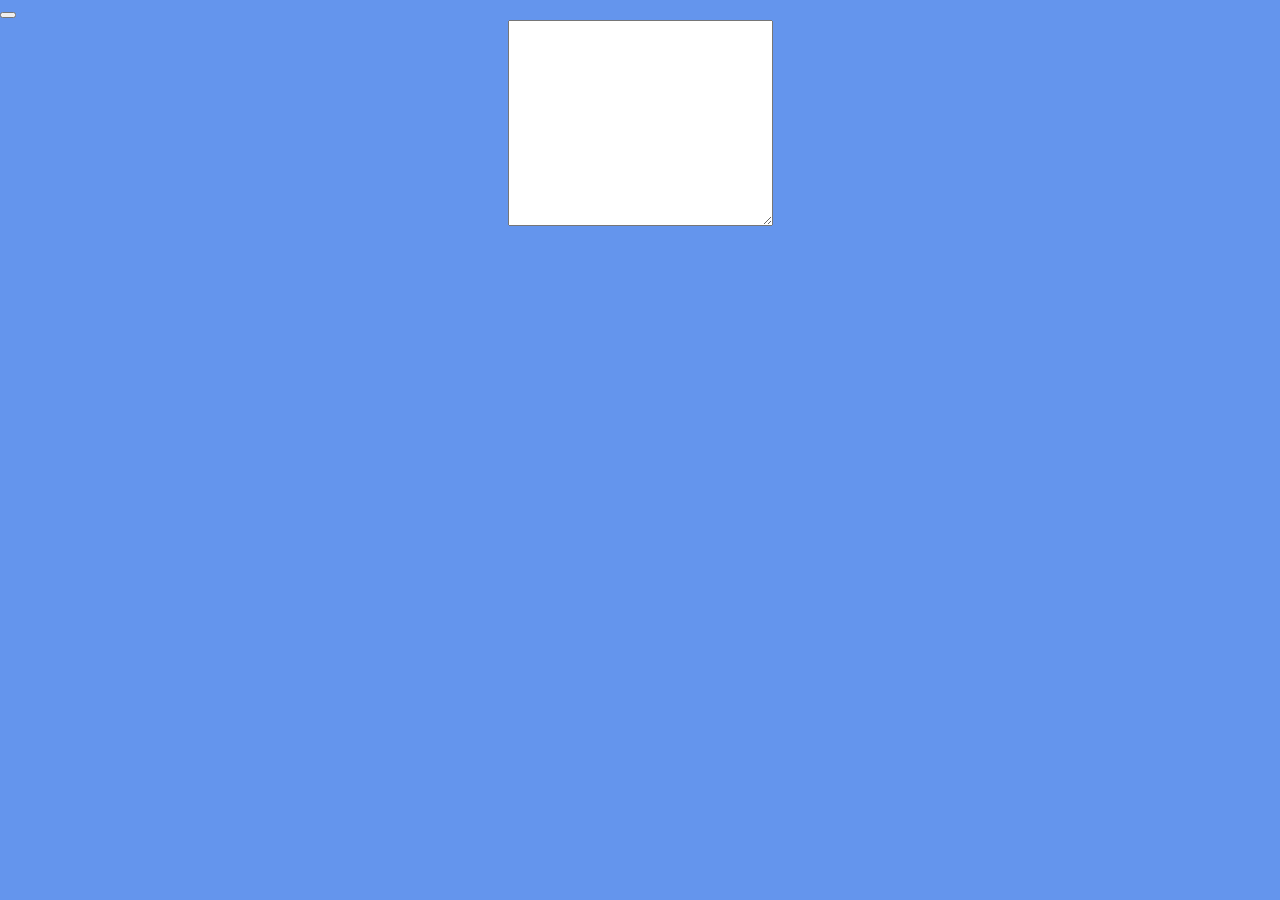
==== kwitter_page.html @ 93eee9bc "Add files via upload" ====
<!DOCTYPE html>
<html lang="en">
<head>
    <link href="https://fonts.googleapis.com/css?family=Yeon+Sung&display=swap" rel="stylesheet"><meta name="viewport" content="width=device-width, initial-scale=1">

    <link rel="stylesheet" href="https://maxcdn.bootstrapcdn.com/bootstrap/3.4.0/css/bootstrap.min.css">
    <script src="https://ajax.googleapis.com/ajax/libs/jquery/3.4.1/jquery.min.js"></script>
    <script src="https://maxcdn.bootstrapcdn.com/bootstrap/3.4.0/js/bootstrap.min.js"></script>
    
    <link rel="stylesheet" type="text/css" href="kwitter.css">
    
    <link href="https://fonts.googleapis.com/css2?family=Montserrat:wght@300&display=swap" rel="stylesheet">
    <script src="kwitter_room.js"></script>
    <title>Document</title>
</head>
<body>
    <button onclick="closeUser();"></button>
    <center>

        <textarea id="SendMessage();" cols="30" rows="10"></textarea>
    </center>
</body>
</html>
---- kwitter.css ----
body {
    background-color:cornflowerblue;
}

h1 {
    color: blanchedalmond;
}

#user_name, #roomName{
    width: 50%;
}
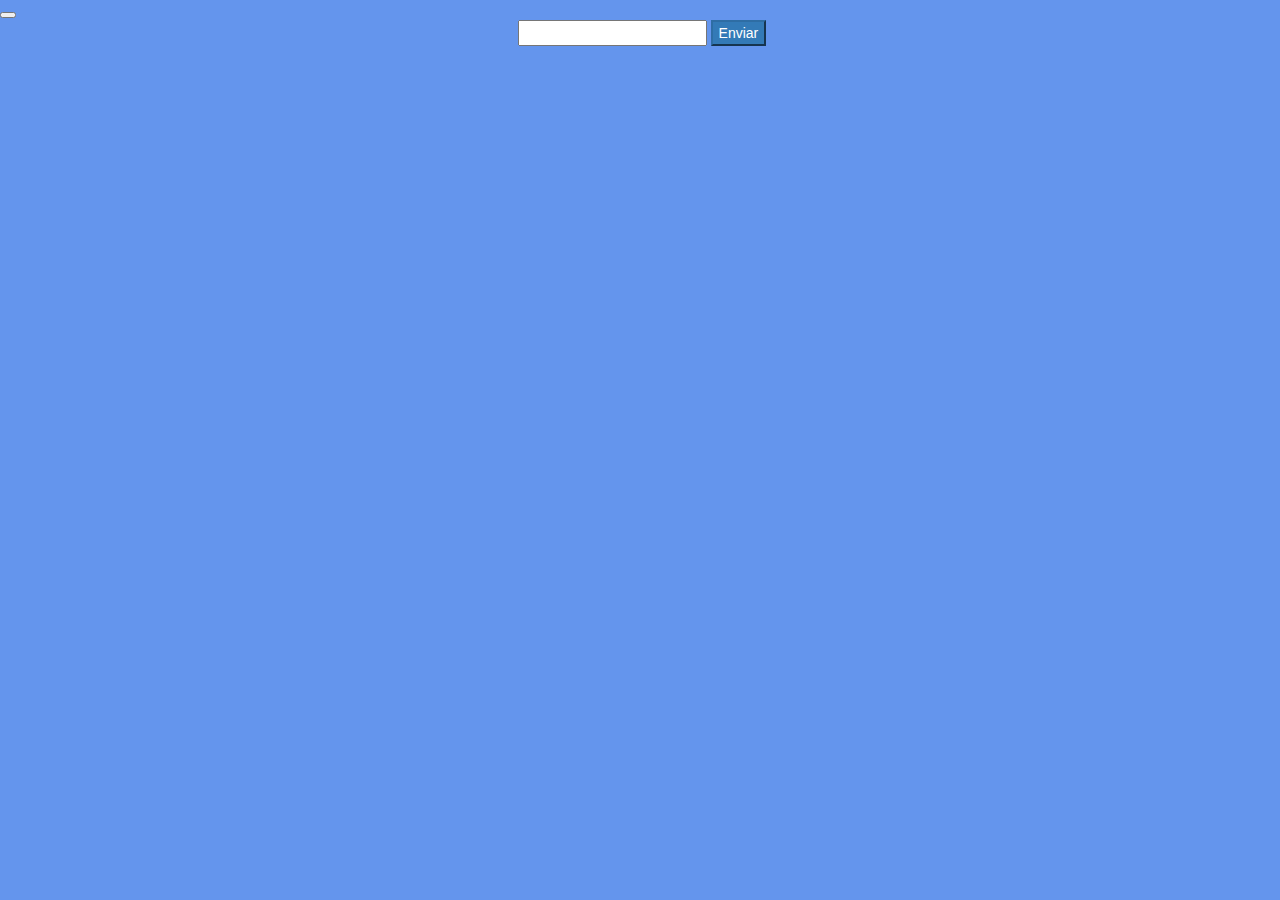
==== commit dd02db09: "Add files via upload" ====
--- a/kwitter_page.html
+++ b/kwitter_page.html
@@ -10,14 +10,18 @@
     <link rel="stylesheet" type="text/css" href="kwitter.css">
     
     <link href="https://fonts.googleapis.com/css2?family=Montserrat:wght@300&display=swap" rel="stylesheet">
-    <script src="kwitter_room.js"></script>
+    <script src="kwitter_page.js"></script>
     <title>Document</title>
 </head>
 <body>
     <button onclick="closeUser();"></button>
     <center>
+        <label id="messages" for=""></label>
 
-        <textarea id="SendMessage();" cols="30" rows="10"></textarea>
+        <span>
+        <input id="SendMessage" cols="30" rows="10"></input>
+        <button id="send" onclick="send();" class="btn-primary"                                                                     >Enviar</button>
+       </span>
     </center>
 </body>
 </html>--- a/kwitter.css
+++ b/kwitter.css
@@ -9,3 +9,12 @@
 #user_name, #roomName{
     width: 50%;
 }
+
+#RoomList{
+    background-color: aliceblue;
+    width: 80%;
+}
+
+#userName{
+    color: darkslategrey;
+}